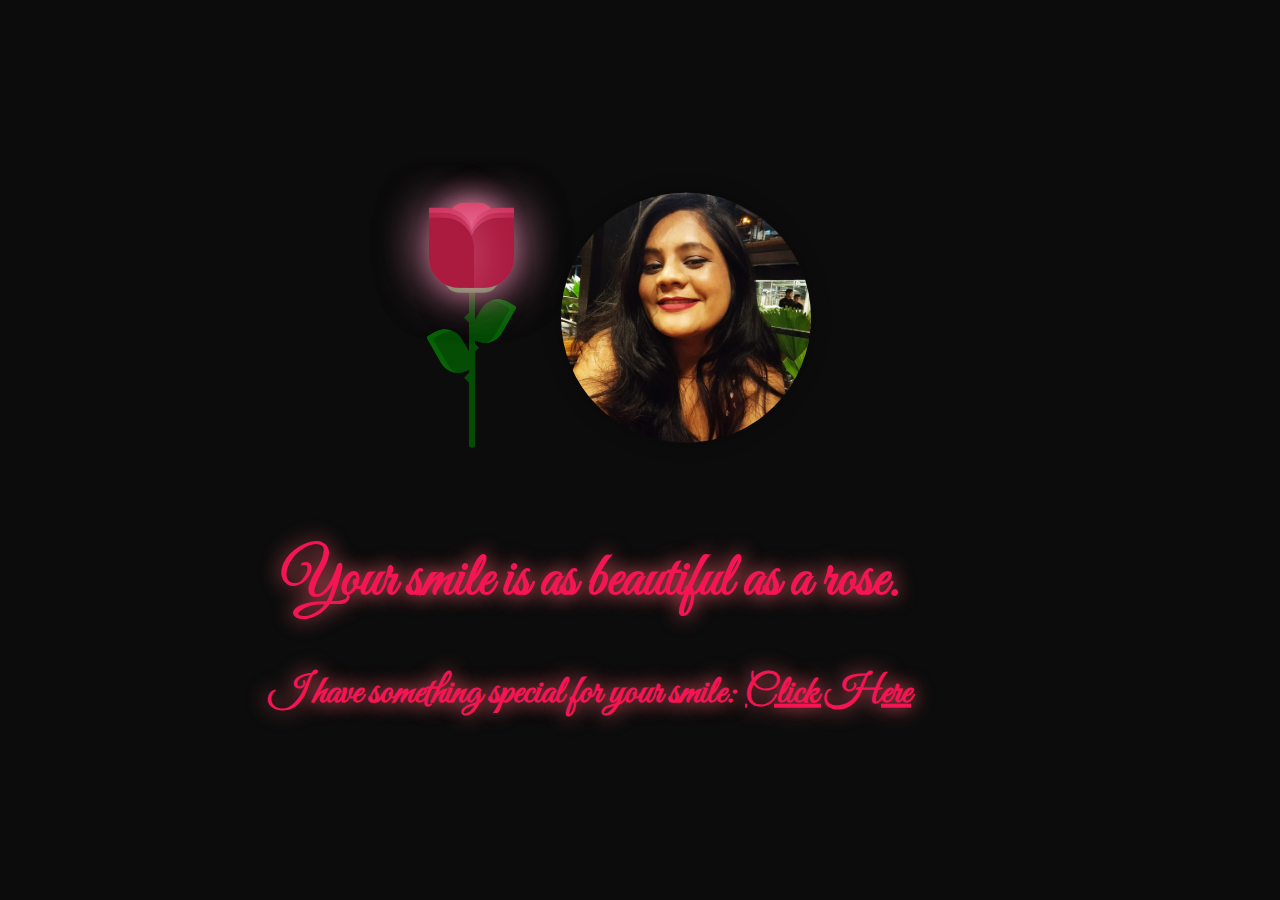
==== index.html @ 3a0b4836 "Add files via upload" ====
<!DOCTYPE html>
<html lang="en">
<head>
  <meta charset="UTF-8" />
  <meta name="viewport" content="width=device-width, initial-scale=1.0" />
  <title>❤️ Valentine's day wish ❤️</title>
  <link rel="stylesheet" href="style.css" />
  <link href="https://fonts.googleapis.com/css?family=Indie+Flower" rel="stylesheet" type="text/css" />
</head>
<body>
  <div class="container">
    <div class="top-section">
      <!-- Smiling image of your wife -->
      <div class="smiling-image"></div>

      <!-- Text content -->
      
    </div>

    <!-- Rose illustration -->
    <div class="rose">
      <div class="glass">
        <div class="shine"></div>
      </div>
      <div class="thorns">
        <div></div>
        <div></div>
        <div></div>
        <div></div>
      </div>
      <div class="leaves">
        <div></div>
        <div></div>
        <div></div>
        <div></div>
      </div>
      <div class="petals">
        <div></div>
        <div></div>
        <div></div>
        <div></div>
        <div></div>
        <div></div>
        <div></div>
      </div>
    </div>
    <div class="text">
      <h2>Your smile is as beautiful as a rose.</h2>
      <p>I have something special for your smile: <a href="new.html">Click Here</a></p>
    </div>
  </div>
</body>
</html>
---- style.css ----
@import url("https://fonts.googleapis.com/css2?family=Great+Vibes&display=swap");
body {
  height: 100%;
  width: 100%;
  background: #0c0c0c;
  overflow: hidden;
  text-align: center;
  justify-content: center;
}

/* Add this CSS to style the smiling image */
/* Add this CSS to style the smiling image */
/* Add this CSS to style the smiling image */
.smiling-image {
  position: absolute;
  top: 50px; /* Adjust the top position as needed */
  right: 100px; /* Adjust the right position as needed */
  width: 250px; /* Adjust the width as needed */
  height: 250px; /* Adjust the height as needed */
  border-radius: 50%; /* Ensures the image is circular */
  background-image: url('richa3.jpg'); /* Replace 'richa2.jpg' with the actual path or URL of your wife's smiling image */
  background-size: cover;
  background-position: center;box-shadow: 0 0 20px rgba(0, 0, 0, 0.3); /* Add shadow effect */
  animation: shining 3s forwards, glowing 2s forwards;
}

@keyframes shining {
  0% {
    transform: scale(0.8); /* Start with a slightly smaller size */
    filter: brightness(50%);
  }
  100% {
    transform: scale(1); /* End with the original size */
    filter: brightness(100%);
  }
}

@keyframes glowing {
  50% {
    box-shadow: 0 0 20px rgba(255, 255, 255, 0.7); /* Add your desired glowing effect */
  }
}





.container {
  position: absolute;
  left: 50%;
  top: 50%;
  transform: translate(-50%, -50%);
}

.glass {
  height: 350px;
  width: 200px;
}

.petals > div {
  position: absolute;
  background: #d52d58;
  width: 45px;
  height: 80px;
  top: 55px;
  transition: all 0.5s ease-out;
}
.petals > div:nth-child(1) {
  border-radius: 15px;
  box-shadow: 0px 0px 30px #f594b8;
  left: 80px;
  top: 60px;
  background: #d52d58;
}
.petals > div:nth-child(2),
.petals > div:nth-child(4),
.petals > div:nth-child(6) {
  background: #b81b43;
  left: 60px;
  border-radius: 0px 30px 0px 30px;
  transform-origin: bottom right;
}
.petals > div:nth-child(3),
.petals > div:nth-child(5),
.petals > div:nth-child(7) {
  background: #b81b43;
  left: 100px;
  border-radius: 30px 0px 30px 0px;
  transform-origin: bottom left;
}
.petals > div:nth-child(2) {
  z-index: 5;
  background: #ab1a3f;
  top: 75px;
  height: 70px;
  box-shadow: 0px 0px 50px rgba(245, 148, 184, 0.5);
  animation: bloom2 3s ease-in-out;
  animation-fill-mode: forwards;
}
.petals > div:nth-child(3) {
  z-index: 4;
  background: #ab1a3f;
  top: 75px;
  height: 70px;
  box-shadow: 0px 0px 50px rgba(245, 148, 184, 0.5);
  animation: bloom3 3s ease-in-out, glowing 2.5s ease-in-out infinite;
  animation-fill-mode: forwards;
}
.petals > div:nth-child(4) {
  z-index: 3;
  background: #b81b43;
  top: 70px;
  height: 75px;
  box-shadow: 0px 0px 50px rgba(245, 148, 184, 0.5);
  animation: bloom4 3s ease-in-out, glowing 2.5s ease-in-out infinite;
  animation-fill-mode: forwards;
}
.petals > div:nth-child(5) {
  z-index: 2;
  background: #b81b43;
  top: 70px;
  height: 75px;
  box-shadow: 0px 0px 50px rgba(245, 148, 184, 0.5);
  animation: bloom5 3s ease-in-out, glowing 2.5s ease-in-out infinite;
  animation-fill-mode: forwards;
}
.petals > div:nth-child(6) {
  z-index: 1;
  background: #c9204b;
  top: 65px;
  height: 70px;
  box-shadow: 0px 0px 50px rgba(245, 148, 184, 0.3);
  animation: bloom6 3s ease-in-out, glowing 2.5s ease-in-out infinite;
  animation-fill-mode: forwards;
}
.petals > div:nth-child(7) {
  z-index: 0;
  background: #c9204b;
  top: 65px;
  height: 70px;
  box-shadow: 0px 0px 50px rgba(245, 148, 184, 0.3);
  animation: bloom7 3s ease-in-out, glowing 2.5s ease-in-out infinite;
  animation-fill-mode: forwards;
}

.deadPetals > div {
  position: absolute;
  background: #d52d58;
  width: 20px;
  height: 15px;
  top: 120px;
  border-radius: 0px 30px 0px 30px;
  box-shadow: 0px 0px 30px rgba(245, 148, 184, 0.5);
  transition: all 0.5s ease-out;
}
.deadPetals > div:nth-child(1) {
  left: 80px;
  transform: rotate(-30deg);
  animation: falling 10s 4s ease-in-out infinite;
}
.deadPetals > div:nth-child(2) {
  left: 101px;
  transform: rotate(-30deg);
  animation: falling 20s 8s ease-in-out infinite;
}
.deadPetals > div:nth-child(3) {
  left: 79px;
  transform: rotate(-30deg);
  animation: falling 20s 12s ease-in-out infinite;
}
.deadPetals > div:nth-child(4) {
  left: 92px;
  transform: rotate(-30deg);
  animation: falling 20s 16s ease-in-out infinite;
}

.leaves > div:nth-last-child(1) {
  position: absolute;
  width: 55px;
  height: 30px;
  background: #338f37;
  top: 120px;
  left: 75px;
  border-radius: 100px;
}
.leaves > div:nth-child(1) {
  position: absolute;
  width: 6px;
  height: 210px;
  background: #054c05;
  top: 95px;
  left: 100px;
  border-radius: 0 0 100px 100px;
}
.leaves > div:nth-child(2) {
  position: absolute;
  width: 30px;
  height: 50px;
  top: 53px;
  border-radius: 5px 40px 20px 40px;
  background: #054c05;
  transform-origin: bottom;
  transform: rotate(-30deg);
  top: 180px;
  left: 80px;
  box-shadow: inset 5px 5px #066406;
}
.leaves > div:nth-child(3) {
  position: absolute;
  width: 30px;
  height: 50px;
  top: 53px;
  border-radius: 40px 5px 40px 20px;
  background: #054c05;
  transform-origin: bottom;
  transform: rotate(30deg);
  top: 150px;
  left: 95px;
  box-shadow: inset -5px 5px #066406;
}

.thorns > div {
  position: absolute;
  width: 0;
  height: 0;
  top: 140px;
}
.thorns > div:nth-child(odd) {
  border-top: 5px solid transparent;
  border-bottom: 5px solid transparent;
  border-left: 5px solid #054c05;
  left: 105px;
}
.thorns > div:nth-child(even) {
  border-top: 5px solid transparent;
  border-bottom: 5px solid transparent;
  border-right: 5px solid #054c05;
  left: 95px;
}
.thorns > div:nth-child(1) {
  top: 200px;
}
.thorns > div:nth-child(2) {
  top: 170px;
}
.thorns > div:nth-child(4) {
  top: 230px;
}

@keyframes bloom2 {
  50% {
    transform: rotate(-90deg);
    top: 200px;
    left: 100px;
  }
  100% {
    transform: rotate(-60deg);
    top: 252px;
    left: 50px;
    background: #71122a;
    box-shadow: 0px 0px 0px rgba(245, 148, 184, 0);
  }
}
@keyframes bloom3 {
  100% {
    transform: rotate(45deg);
  }
}
@keyframes bloom4 {
  100% {
    transform: rotate(-20deg);
  }
}
@keyframes bloom5 {
  100% {
    transform: rotate(20deg);
  }
}
@keyframes bloom6 {
  100% {
    transform: rotate(-5deg);
  }
}
@keyframes bloom7 {
  100% {
    transform: rotate(5deg);
  }
}
@keyframes glowing {
  50% {
    background: #d7365f;
    box-shadow: 0px 0px 60px #f594b8;
  }
}
@keyframes falling {
  20% {
    top: 335px;
    background: #9d193b;
    box-shadow: 0px 0px 0px rgba(245, 148, 184, 0);
  }
  100% {
    top: 335px;
    opacity: 0;
  }
}
.text {
  font-family: 'Great Vibes',cursive;
  font-weight: 600;
  font-size: 40px;
  text-align: center;
  justify-content: center;
  color: rgb(245, 20, 84);
  text-shadow: 0 0 20px rgb(241, 94, 106);
  margin-left: -100px;
}
.text a {
  color: rgb(245, 20, 84);
}
.text a:hover {
  color: white;
  text-shadow: 0 0 20px rgb(235, 25, 42);
}
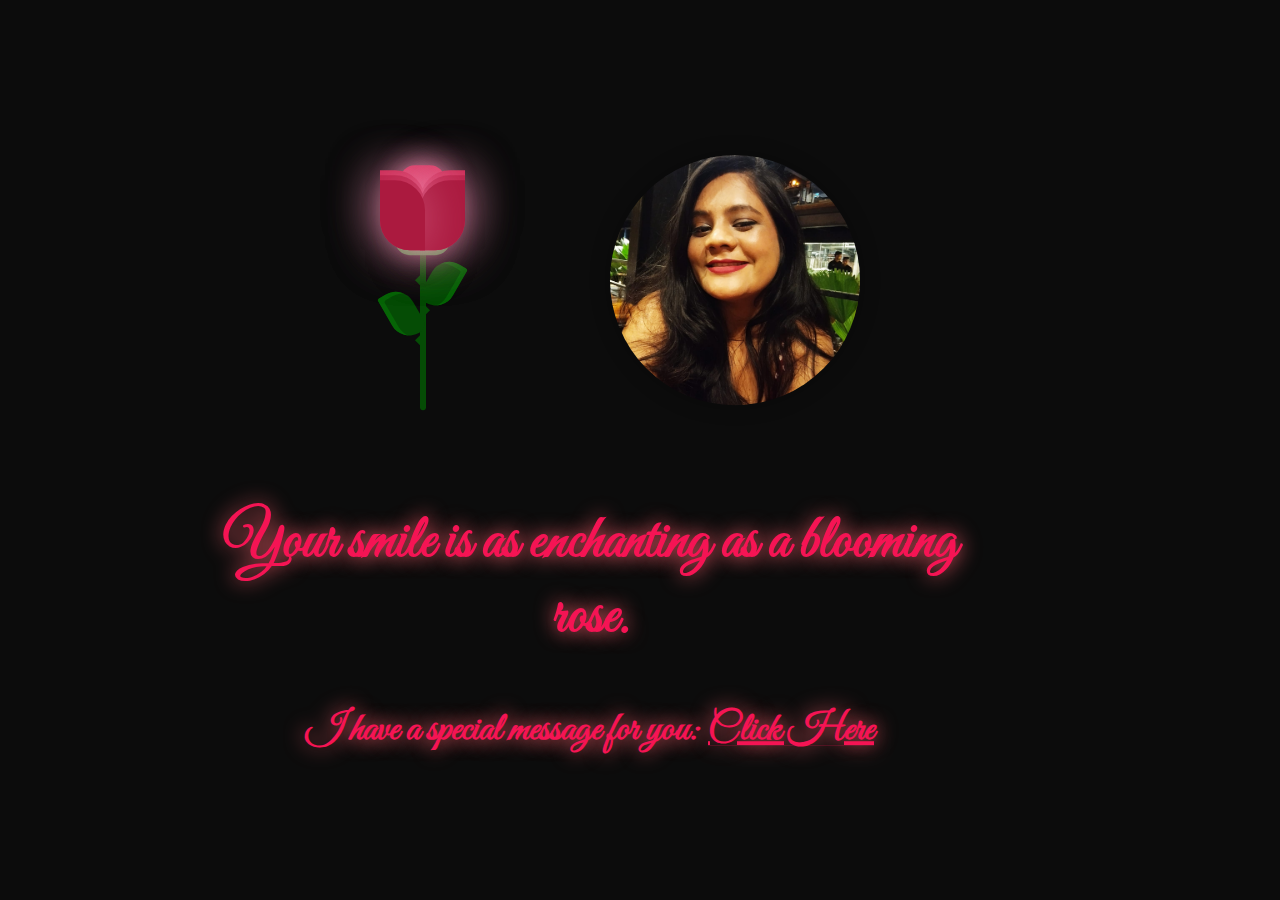
==== commit 11191d4d: "Update index.html" ====
--- a/index.html
+++ b/index.html
@@ -45,8 +45,8 @@
       </div>
     </div>
     <div class="text">
-      <h2>Your smile is as beautiful as a rose.</h2>
-      <p>I have something special for your smile: <a href="new.html">Click Here</a></p>
+      <h2>Your smile is as enchanting as a blooming rose.</h2>
+      <p>I have a special message for you: <a href="new.html">Click Here</a></p>
     </div>
   </div>
 </body>
